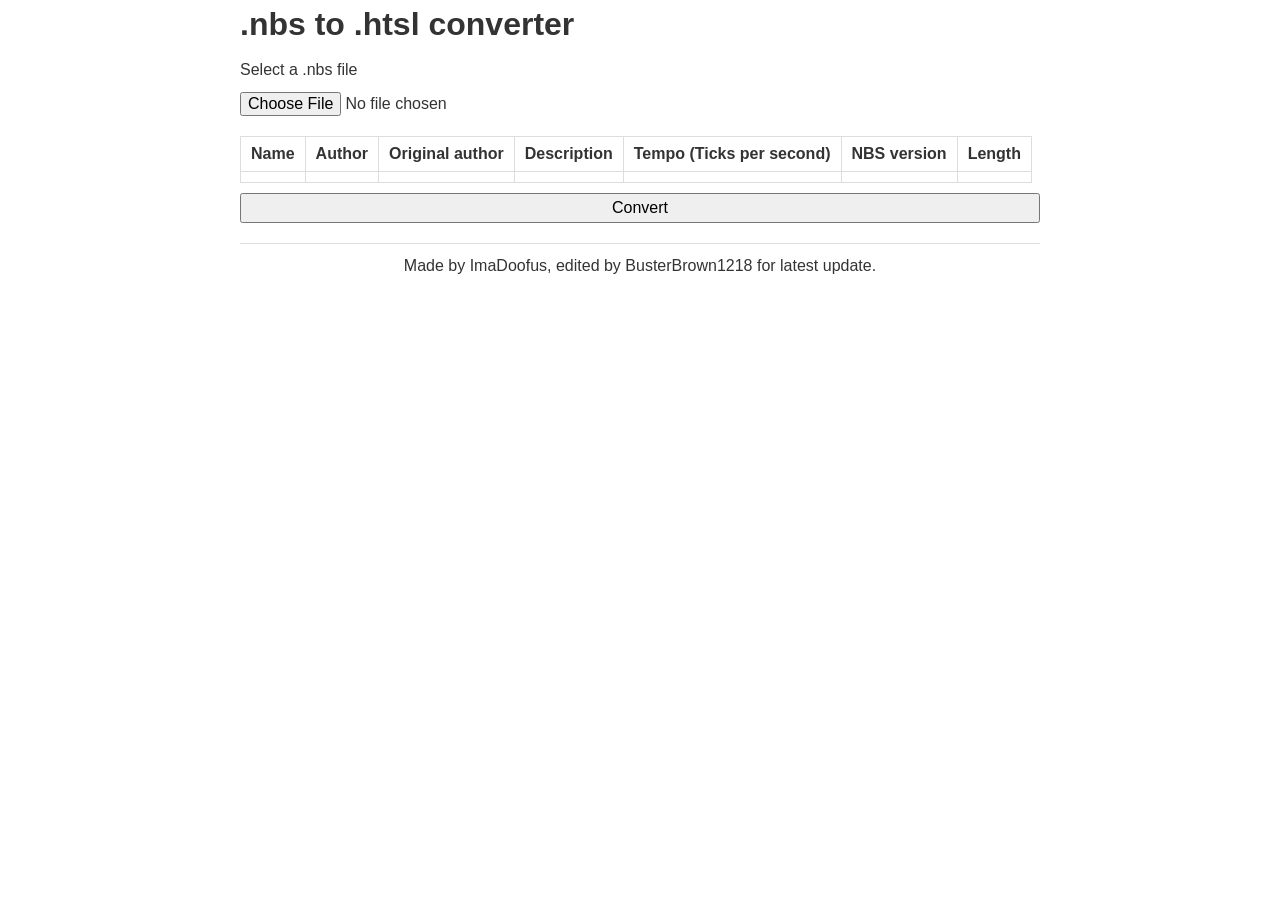
==== index.html @ 6c30ef18 "Update: 新增了文件" ====
<!DOCTYPE html>
<html lang="en">
  <head>
    <meta charset="UTF-8" />
    <meta name="viewport" content="width=device-width, initial-scale=1.0" />
    <title>.nbs to .htsl converter</title>
    <link rel="stylesheet" href="style.css" />
  </head>
  <body>
    <!-- .nbs to .htsl converter -->
    <h1>.nbs to .htsl converter</h1>

    <label for="file">Select a .nbs file</label>
    <input type="file" id="file" accept=".nbs" />

    <div id="info"></div>

    <div>
      <table>
        <tr>
          <th>Name</th>
          <th>Author</th>
          <th>Original author</th>
          <th>Description</th>
          <th>Tempo (Ticks per second)</th>
          <th>NBS version</th>
          <th>Length</th>
        </tr>
        <tr>
          <td id="song-name"></td>
          <td id="song-author"></td>
          <td id="song-original-author"></td>
          <td id="song-description"></td>
          <td id="song-tempo"></td>
          <td id="song-version"></td>
          <td id="song-length"></td>
        </tr>
      </table>
    </div>

    <button id="convert">Convert</button>

    <div id="outputs"></div>

    <footer>
      <p>Made by ImaDoofus, edited by BusterBrown1218 for latest update.</p>
    </footer>
    <script src="main.js"></script>
  </body>
</html>
---- style.css ----
*,
*::before,
*::after {
  box-sizing: border-box;
}
* {
  margin: 0;
}
body {
  line-height: 1.5;
  -webkit-font-smoothing: antialiased;
}
input,
button,
textarea,
select {
  font: inherit;
}
p,
h1,
h2,
h3,
h4,
h5,
h6 {
  overflow-wrap: break-word;
}

body {
  font-family: "Roboto", sans-serif;
  font-size: 16px;
  color: #333;
  background-color: #fff;
  max-width: 800px;
  margin: 0 auto;
  display: flex;
  flex-direction: column;
  gap: 10px;
}

table {
  border-collapse: collapse;
  border-spacing: 0;
}
th,
td {
  text-align: left;
  vertical-align: top;
  border: 1px solid #ddd;
  padding: 5px 10px;
}

#outputs {
  display: grid;
  grid-gap: 10px;
  grid-template-columns: repeat(3, 1fr);
}

.output {
  border: 1px solid #ddd;
  border-radius: 4px;
  padding: 10px;
  background-color: #f5f5f5;
  overflow: auto;
  max-height: 300px;
}
.output h3 {
  margin: 0;
  padding: 0;
  font-size: 20px;
  font-weight: bold;
  border-bottom: 1px solid #ddd;
}
.output code {
  margin: 0;
  padding: 0;
  color: #333;
  font-size: 12px;
}

#info {
  font-size: 20px;
  color: black;
  font-weight: bold;
}

footer {
  margin-top: auto;
  padding: 10px;
  border-top: 1px solid #ddd;
  text-align: center;
}
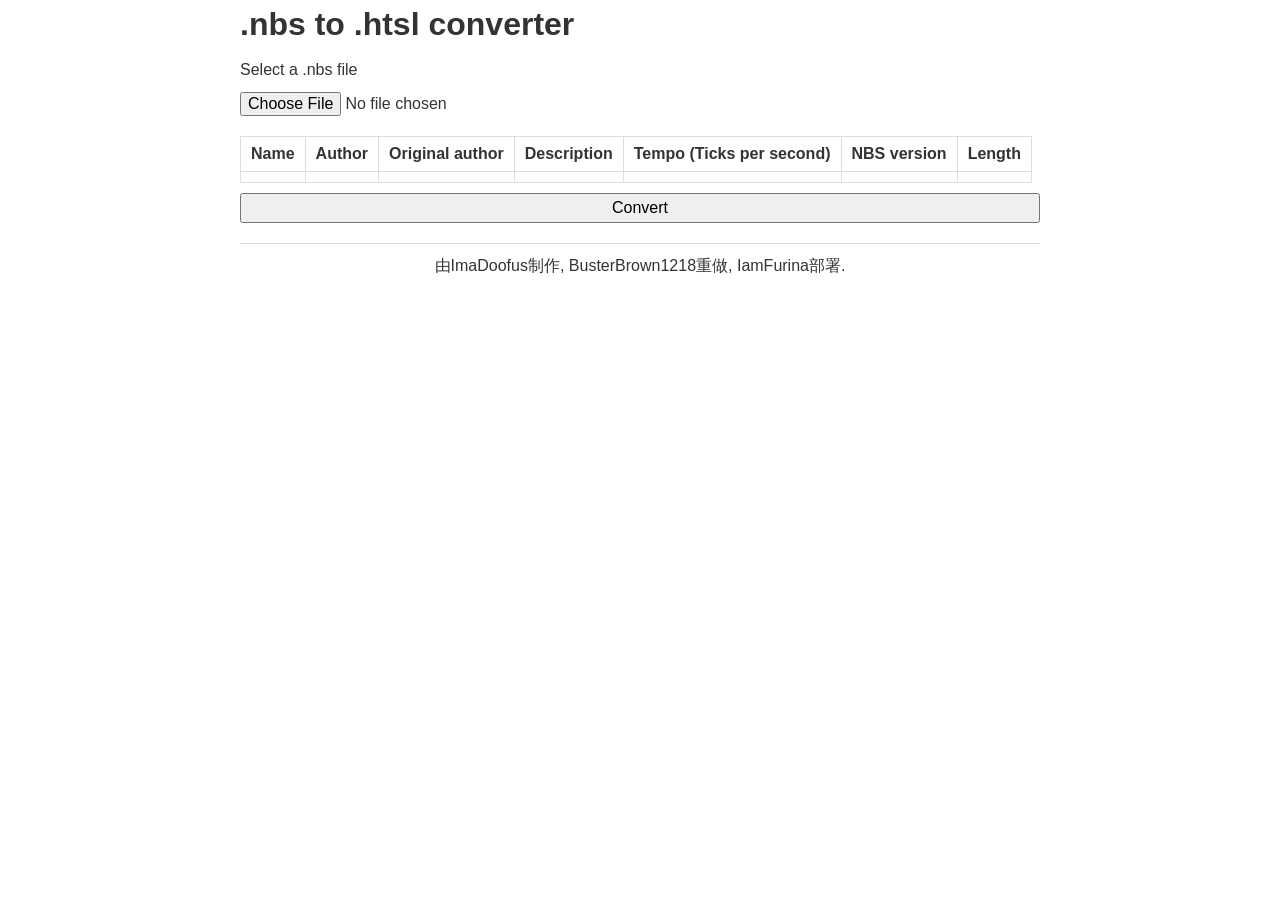
==== commit 12d6dc72: "Patch: 汉化" ====
--- a/index.html
+++ b/index.html
@@ -43,7 +43,7 @@
     <div id="outputs"></div>
 
     <footer>
-      <p>Made by ImaDoofus, edited by BusterBrown1218 for latest update.</p>
+      <p>由ImaDoofus制作, BusterBrown1218重做, IamFurina部署.</p>
     </footer>
     <script src="main.js"></script>
   </body>
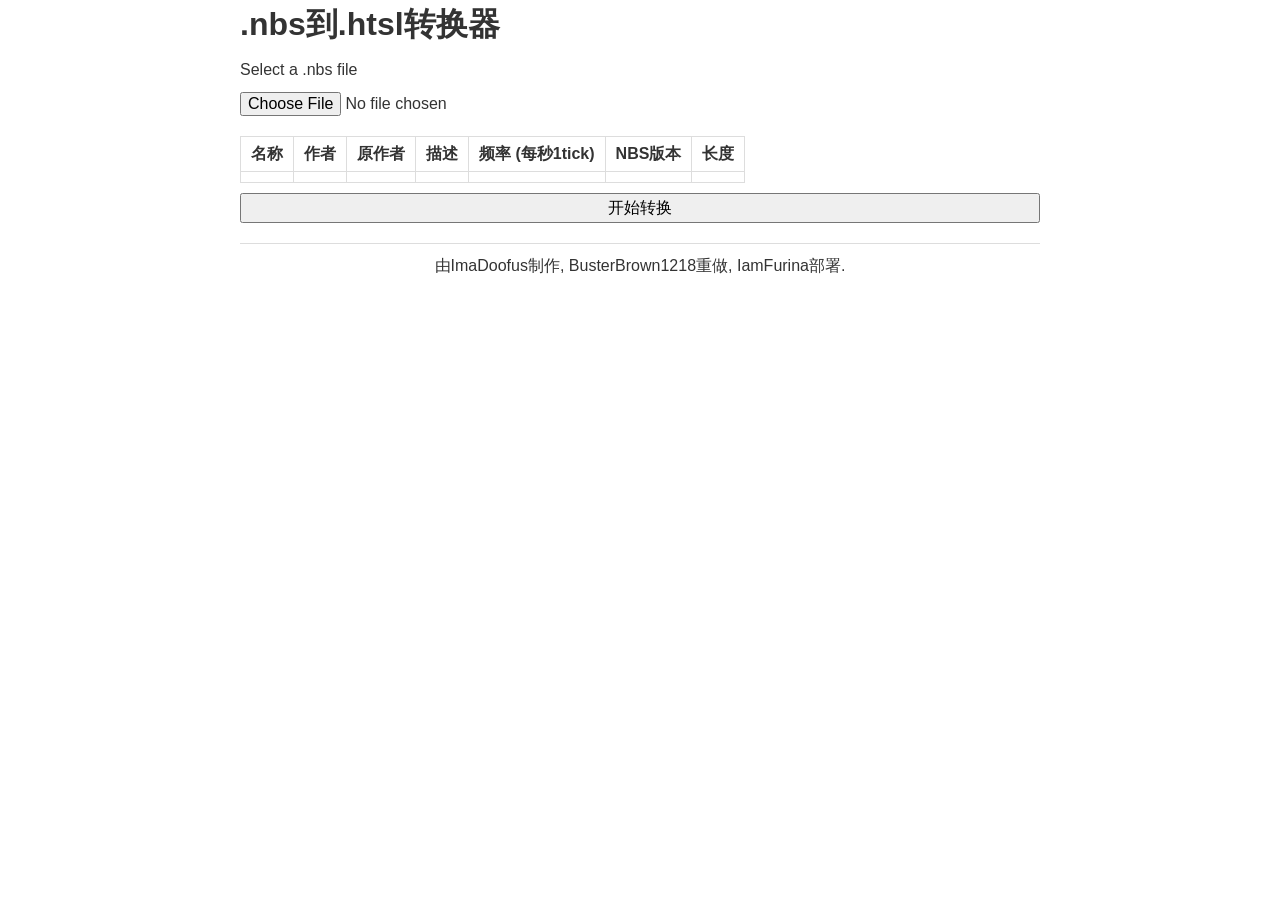
==== commit e1776228: "Patch: 汉化" ====
--- a/index.html
+++ b/index.html
@@ -3,12 +3,12 @@
   <head>
     <meta charset="UTF-8" />
     <meta name="viewport" content="width=device-width, initial-scale=1.0" />
-    <title>.nbs to .htsl converter</title>
+    <title>.nbs到.htsl转换器</title>
     <link rel="stylesheet" href="style.css" />
   </head>
   <body>
     <!-- .nbs to .htsl converter -->
-    <h1>.nbs to .htsl converter</h1>
+    <h1>.nbs到.htsl转换器</h1>
 
     <label for="file">Select a .nbs file</label>
     <input type="file" id="file" accept=".nbs" />
@@ -18,13 +18,13 @@
     <div>
       <table>
         <tr>
-          <th>Name</th>
-          <th>Author</th>
-          <th>Original author</th>
-          <th>Description</th>
-          <th>Tempo (Ticks per second)</th>
-          <th>NBS version</th>
-          <th>Length</th>
+          <th>名称</th>
+          <th>作者</th>
+          <th>原作者</th>
+          <th>描述</th>
+          <th>频率 (每秒1tick)</th>
+          <th>NBS版本</th>
+          <th>长度</th>
         </tr>
         <tr>
           <td id="song-name"></td>
@@ -38,7 +38,7 @@
       </table>
     </div>
 
-    <button id="convert">Convert</button>
+    <button id="convert">开始转换</button>
 
     <div id="outputs"></div>
 
